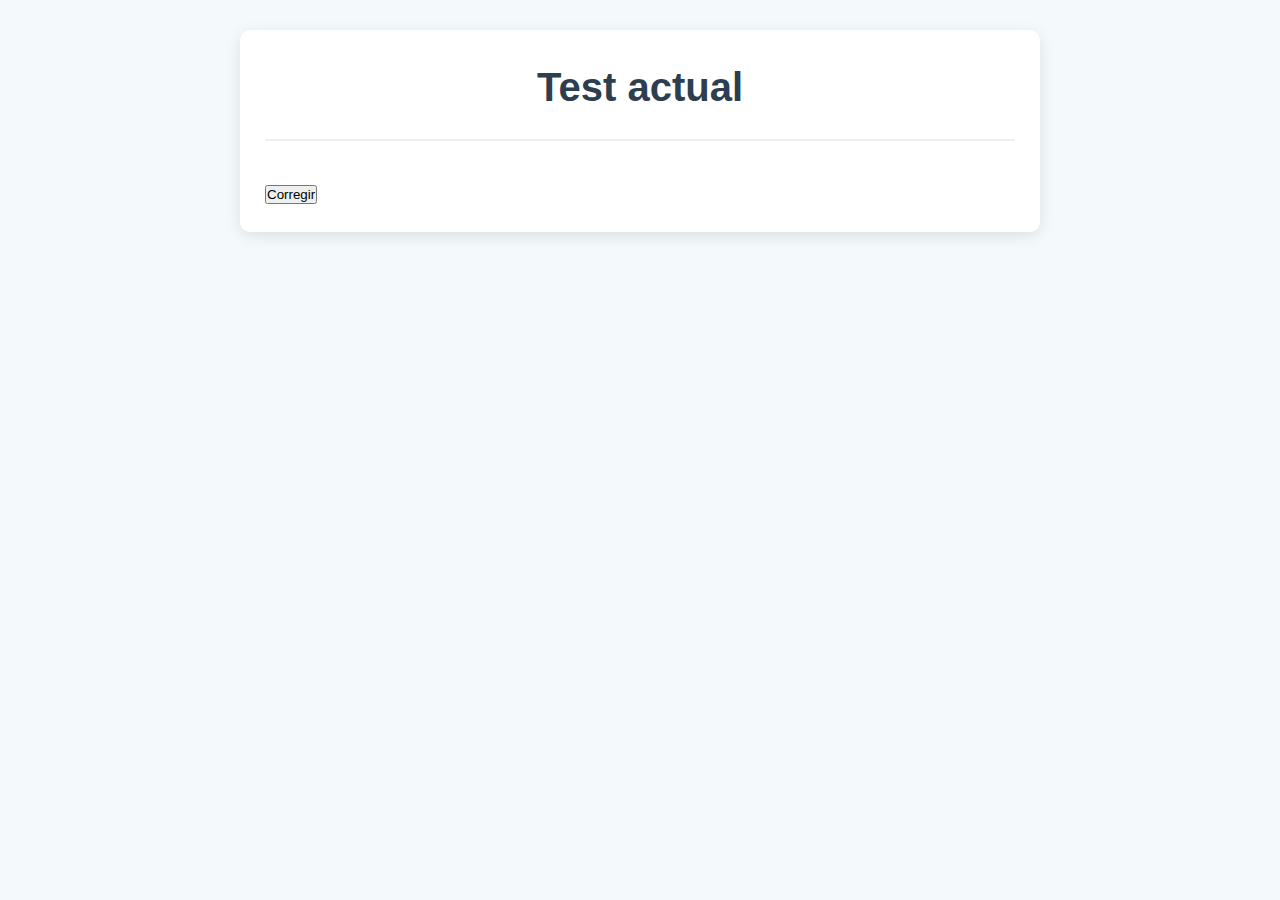
==== test.html @ 21827b7d "Updated html js and tests" ====
<!DOCTYPE html>
<html lang="en">
  <head>
    <meta charset="UTF-8" />
    <meta name="viewport" content="width=device-width, initial-scale=1.0" />
    <title>Tests</title>
    <link rel="stylesheet" href="./tests.css" />
  </head>
  <body>
    <div class="box">
      <h2 id="test_title">Test actual</h2>
      <div id="selected_test"></div>
      <button onclick="corregirTest()" type="button">Corregir</button>
    </div>
    <script src="./test.js"></script>
  </body>
</html>
---- tests.css ----
/* Reset de márgenes y padding */
* {
    margin: 0;
    padding: 0;
    box-sizing: border-box;
  }
  
  html, body {
    height: 100%;
    width: 100%;
  }
  
  body {
    font-family: 'Segoe UI', Tahoma, Geneva, Verdana, sans-serif;
    background-color: #f4f9fb;
    color: #333;
    padding: 30px;
    line-height: 1.6;
    display: flex;
    flex-direction: column;
    justify-content: flex-start;
    align-items: center;
    min-height: 100vh;
  }
  
  h2 {
    font-size: 2.5rem;
    color: #2c3e50;
    text-align: center;
    margin-bottom: 20px;
    font-weight: 600;
    word-wrap: break-word;
  }
  
  .box {
    background-color: #fff;
    padding: 25px;
    margin-bottom: 20px;
    border-radius: 10px;
    box-shadow: 0 4px 15px rgba(0, 0, 0, 0.1);
    width: 100%;
    max-width: 800px;
  }
  
  /* Contenedor de botones de test */
  #test_menu {
    display: flex;
    justify-content: center;
    flex-wrap: wrap;
    gap: 15px;
    margin-bottom: 30px;
    width: 100%;
    overflow-x: auto; /* Permitir scroll horizontal en pantallas pequeñas */
    overflow-y: auto; /* Permitir scroll horizontal en pantallas pequeñas */
    padding: 10px;
  }
  
  #test_menu button {
    background-color: #3498db;
    color: white;
    border: none;
    padding: 12px 25px;
    border-radius: 5px;
    cursor: pointer;
    font-size: 1.1rem;
    transition: background-color 0.3s ease, transform 0.2s ease;
    font-weight: 600;
  }
  
  #test_menu button:hover {
    background-color: #2980b9;
    transform: translateY(-2px);
  }
  
  #test_menu button:active {
    background-color: #2471a3;
  }
  
  /* Estilo para el test actual */
  #selected_test {
    margin-top: 20px;
    padding-top: 20px;
    border-top: 2px solid #ecf0f1;
    overflow-y: auto; /* Habilitar scroll vertical si el contenido excede */
    padding-bottom: 20px;
  }
  
  .enunciado {
    font-size: 1.3rem;
    font-weight: bold;
    color: #34495e;
    margin-bottom: 10px;
  }
  
  .respuesta-container {
    margin-bottom: 20px;
  }
  
  input[type="radio"] {
    margin-right: 12px;
    cursor: pointer;
  }
  
  label {
    font-size: 1.1rem;
    color: #7f8c8d;
    display: inline-block;
    margin-bottom: 8px;
    transition: color 0.3s ease;
  }
  
  label:hover {
    color: #3498db;
  }
  
  input[type="radio"]:checked + label {
    color: #2e68cc;
  }
  
  /* Efectos de animación al cargar el test */
  @keyframes fadeIn {
    from {
      opacity: 0;
      transform: translateY(10px);
    }
    to {
      opacity: 1;
      transform: translateY(0);
    }
  }
  
  #selected_test div {
    animation: fadeIn 0.5s ease-out;
  }
  
  /* Estilo cuando el radio button está en foco */
  input[type="radio"]:focus, label:focus {
    outline: none;
    border: 2px solid #3498db;
    box-shadow: 0 0 5px rgba(52, 152, 219, 0.5);
  }
  
.error_label{
  color: red !important;
}
.ok_label{
  color: rgb(0, 255, 26) !important;
}

  /* Diseño responsivo para dispositivos móviles */
  @media (max-width: 768px) {
    body {
      padding: 15px;
    }
  
    h2 {
      font-size: 1.5rem;
    }
  
    #test_menu button {
      font-size: 1rem;
      padding: 10px 20px;
    }
  
    .enunciado {
      font-size: 1.1rem;
    }
  
    label {
      font-size: 1rem;
    }
  
    /* Ajustes para mejorar la experiencia en pantallas más pequeñas */
    #test_menu {
      flex-direction: row;
      align-items: center;
    }
  
    #test_menu button {
      
    }
  
    #selected_test {
    }
  }
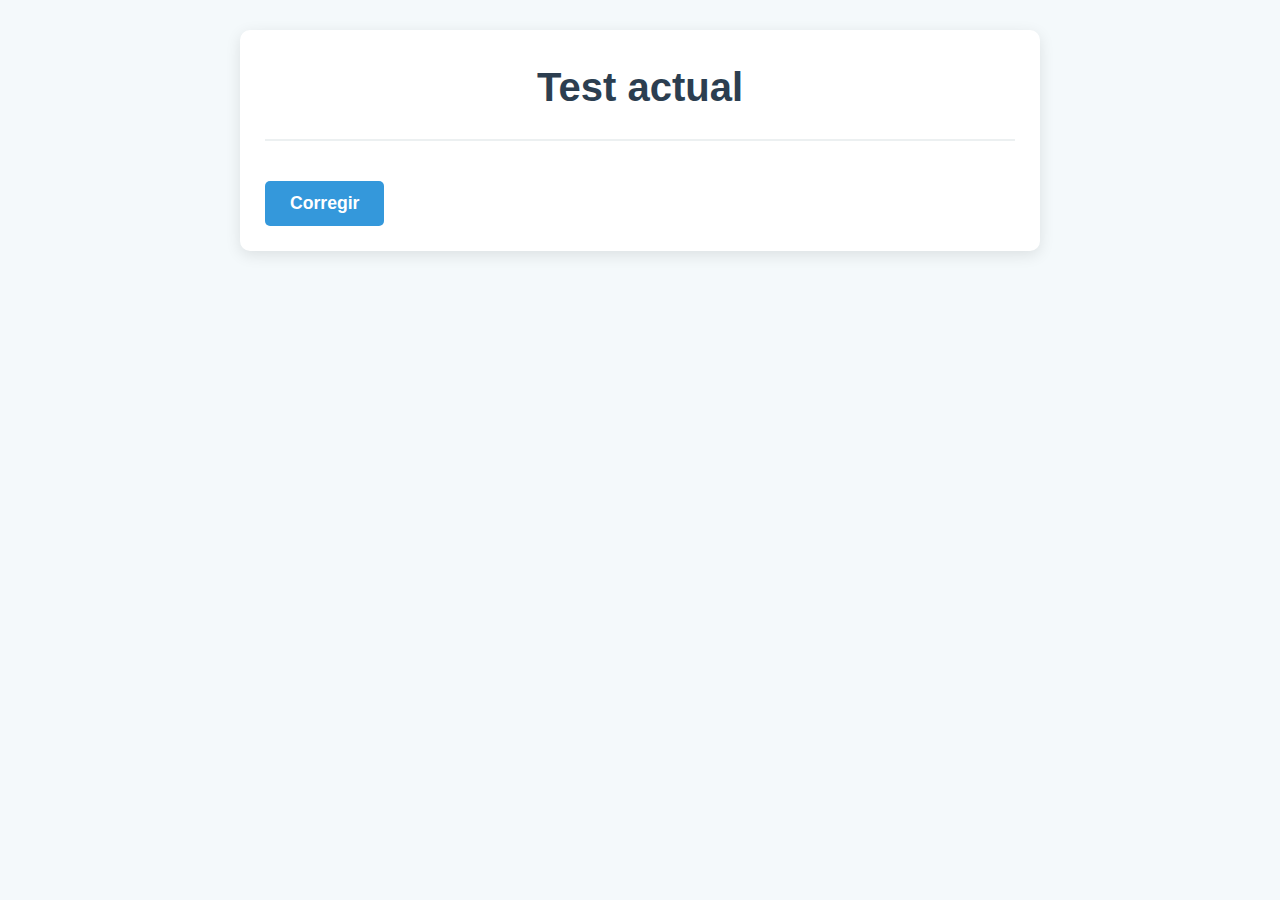
==== commit ec8c7b43: "Se añade mejoras en pagina de errores" ====
--- a/test.html
+++ b/test.html
@@ -10,7 +10,9 @@
     <div class="box">
       <h2 id="test_title">Test actual</h2>
       <div id="selected_test"></div>
-      <button onclick="corregirTest()" type="button">Corregir</button>
+      <button class="blue_button" onclick="corregirTest()" type="button">
+        Corregir
+      </button>
     </div>
     <script src="./test.js"></script>
   </body>
--- a/tests.css
+++ b/tests.css
@@ -55,7 +55,7 @@
     padding: 10px;
   }
   
-  #test_menu button {
+  #test_menu button, .blue_button {
     background-color: #3498db;
     color: white;
     border: none;
@@ -67,7 +67,7 @@
     font-weight: 600;
   }
   
-  #test_menu button:hover {
+  #test_menu button:hover, .blue_button:hover {
     background-color: #2980b9;
     transform: translateY(-2px);
   }
